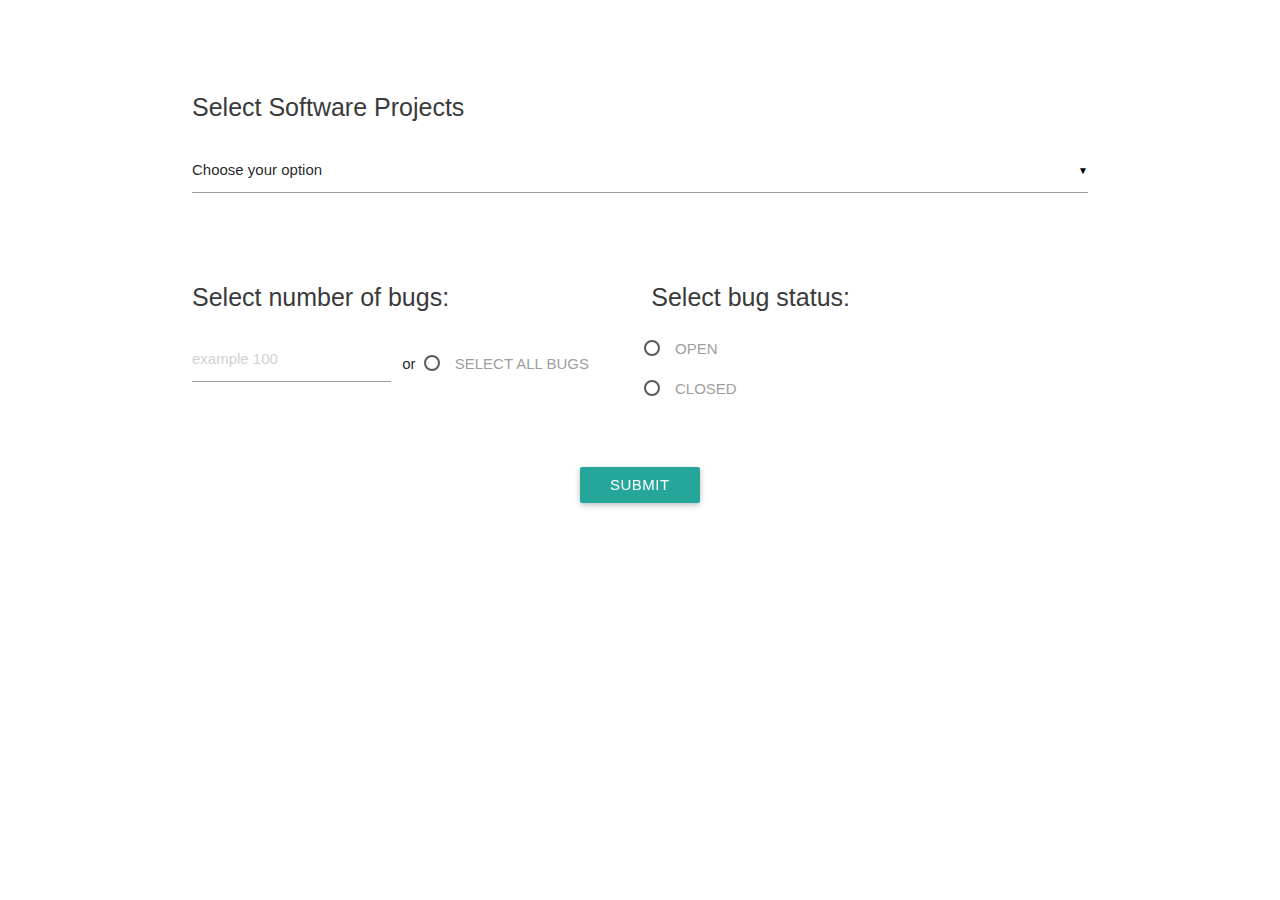
==== Frontend/index.html @ aa2e4279 "Front-End" ====
<!DOCTYPE html>
<html lang="en">

<head>
    <meta http-equiv="Content-Type" content="text/html; charset=UTF-8" />
    <meta name="viewport" content="width=device-width, initial-scale=1, maximum-scale=1.0" />
    <title>Tesi</title>
    <!-- CSS  -->
    <link href="https://fonts.googleapis.com/icon?family=Material+Icons" rel="stylesheet">
    <link href="css/materialize.css" type="text/css" rel="stylesheet" media="screen,projection" />
    <link href="css/style.css" type="text/css" rel="stylesheet" media="screen,projection" />
</head>

<body>
    <div class="container center">
        <div class="row">
            <div class="col s12">
                <h1>Select Software Projects</h1>
                <select>
                    <option value="" disabled selected>Choose your option</option>
                    <option value="1">Mozilla</option>
                    <option value="2">Eclipse</option>
                    <option value="3">Libre Office</option>
                </select>
            </div>
            <div class="col l6 m6 s12 op">
                <h1>Select number of bugs:</h1>
                <div class="col 3">
                    <div class="row">
                        <input value="" id="first_name2" type="text" class="validate" placeholder="example 100">
                    </div>
                </div>
                <div class="col 3">
                    <form action="#">
                        
                        <p>or  
                            <input name="group3" type="radio" id="test3" />
                            <label for="test3">SELECT ALL BUGS</label>
                        </p>
                    </form>
                </div>
            </div>
            <div class="col  l6 m6 s12 op">
                <h1>Select bug status:</h1>
                <div class="row">    
                    <form action="#">
                        <p>
                            <input name="group2" type="radio" id="test1" />
                            <label for="test1">OPEN</label>
                        </p>
                        <p>
                            <input name="group2" type="radio" id="test2" />
                            <label for="test2">CLOSED</label>
                        </p>
                    </form>    
                </div>
            </div>
            <div class="col s12 foot">
                <div class="row">
                    <a class="waves-effect waves-light btn modal-trigger" href="#modal1">SUBMIT</a>
                    
                    <div id="modal1" class="modal">
                        <h1 style="text-align:center;margin-top:3%;">Loading..</h1>
                        <h3>L'operazione potrebbe durare alcuni minuti</h3>
                        <div class="modal-content">
                            <div class="preloader-wrapper big active">
                                <div class="spinner-layer spinner-green-only">
                                    <div class="circle-clipper left">
                                        <div class="circle"></div>
                                    </div><div class="gap-patch">
                                    <div class="circle"></div>
                                    </div><div class="circle-clipper right">
                                    <div class="circle"></div>
                                    </div>
                                </div>
                            </div>
                        </div>
                    </div>
                </div>
            </div>
        </div>
    </div>

    <!--  Scripts-->
    <script src="https://code.jquery.com/jquery-2.1.1.min.js"></script>
    <script src="js/materialize.js"></script>
    <script src="js/init.js"></script>
</body>

</html>
---- Frontend/css/style.css ----
/* Custom Stylesheet */
/**
 * Use this file to override Materialize files so you can update
 * the core Materialize files in the future
 *
 * Made By MaterializeCSS.com
 */
body{
    text-decoration: none;
    text-align: center;
    font-family: 'Source Sans Pro', sans-serif;
}

h1,h2,h3,h4,h5,h6,.h1,.h2,.h3,.h4,.h5,.h6{
    color: #3a3a3a;
    font-weight: 100;
    font-family: 'Roboto Condensed', sans-serif;
    font-size: 25px;
    text-align: left;
}

h3{
    font-size: 15px;
    text-align:center;
    margin-top:30px;
}

h1{
    text-align:left;
    margin-top:30px;
}

.container.center{
    margin-top: 5%;
}

.col.s12.foot{
    margin-top: 5%;
}

.col.l6.m6.s12.op{
    margin-top: 5%;
}

.modal{
    margin-top: 100px;
}
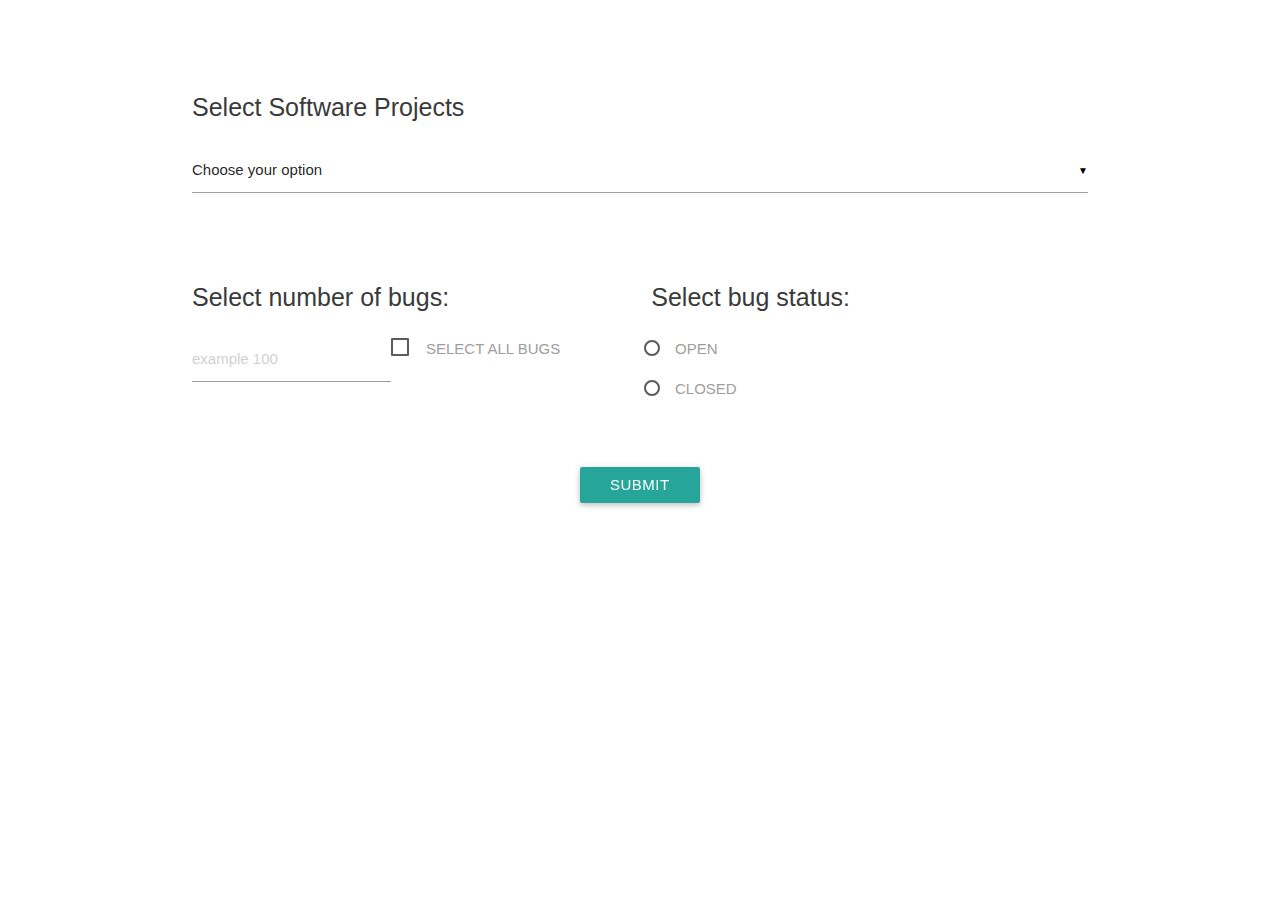
==== commit 373107cd: "Fix Js" ====
--- a/Frontend/index.html
+++ b/Frontend/index.html
@@ -16,7 +16,7 @@
         <div class="row">
             <div class="col s12">
                 <h1>Select Software Projects</h1>
-                <select>
+                <select id="project">
                     <option value="" disabled selected>Choose your option</option>
                     <option value="1">Mozilla</option>
                     <option value="2">Eclipse</option>
@@ -27,22 +27,21 @@
                 <h1>Select number of bugs:</h1>
                 <div class="col 3">
                     <div class="row">
-                        <input value="" id="first_name2" type="text" class="validate" placeholder="example 100">
+                        <input value="" id="numbugs" type="text" class="validate" placeholder="example 100">
                     </div>
-                </div>
+                </div>                
                 <div class="col 3">
-                    <form action="#">
-                        
-                        <p>or  
-                            <input name="group3" type="radio" id="test3" />
-                            <label for="test3">SELECT ALL BUGS</label>
-                        </p>
-                    </form>
-                </div>
+                    <div class="row">
+                        <input name="group3" type="checkbox" value="allbugs" id="test3" />
+                        <label for="test3">SELECT ALL BUGS</label>
+                    </div>    
+                </div>    
+                
+                
             </div>
             <div class="col  l6 m6 s12 op">
                 <h1>Select bug status:</h1>
-                <div class="row">    
+                <div class="row">
                     <form action="#">
                         <p>
                             <input name="group2" type="radio" id="test1" />
@@ -52,13 +51,12 @@
                             <input name="group2" type="radio" id="test2" />
                             <label for="test2">CLOSED</label>
                         </p>
-                    </form>    
+                    </form>
                 </div>
             </div>
             <div class="col s12 foot">
                 <div class="row">
                     <a class="waves-effect waves-light btn modal-trigger" href="#modal1">SUBMIT</a>
-                    
                     <div id="modal1" class="modal">
                         <h1 style="text-align:center;margin-top:3%;">Loading..</h1>
                         <h3>L'operazione potrebbe durare alcuni minuti</h3>
@@ -67,10 +65,12 @@
                                 <div class="spinner-layer spinner-green-only">
                                     <div class="circle-clipper left">
                                         <div class="circle"></div>
-                                    </div><div class="gap-patch">
-                                    <div class="circle"></div>
-                                    </div><div class="circle-clipper right">
-                                    <div class="circle"></div>
+                                    </div>
+                                    <div class="gap-patch">
+                                        <div class="circle"></div>
+                                    </div>
+                                    <div class="circle-clipper right">
+                                        <div class="circle"></div>
                                     </div>
                                 </div>
                             </div>
@@ -80,11 +80,29 @@
             </div>
         </div>
     </div>
-
     <!--  Scripts-->
     <script src="https://code.jquery.com/jquery-2.1.1.min.js"></script>
     <script src="js/materialize.js"></script>
     <script src="js/init.js"></script>
+    <script>
+        $(document).ready(function () {
+            $('input[type="checkbox"]').click(function () {
+                if ($(this).attr("value") == "allbugs") {
+                    //alert('ciaociao');
+                    $("#numbugs").toggle();
+                }
+            });
+        });
+        $('#project').on('change', function () {
+            if (this.value === "1") {
+                alert('Mozilla');
+            } else if (this.value === "2") {
+                alert('Eclipse')
+            } else if (this.value === "3") {
+                alert('Libre Office')
+            }
+        });
+    </script>
 </body>
 
 </html>